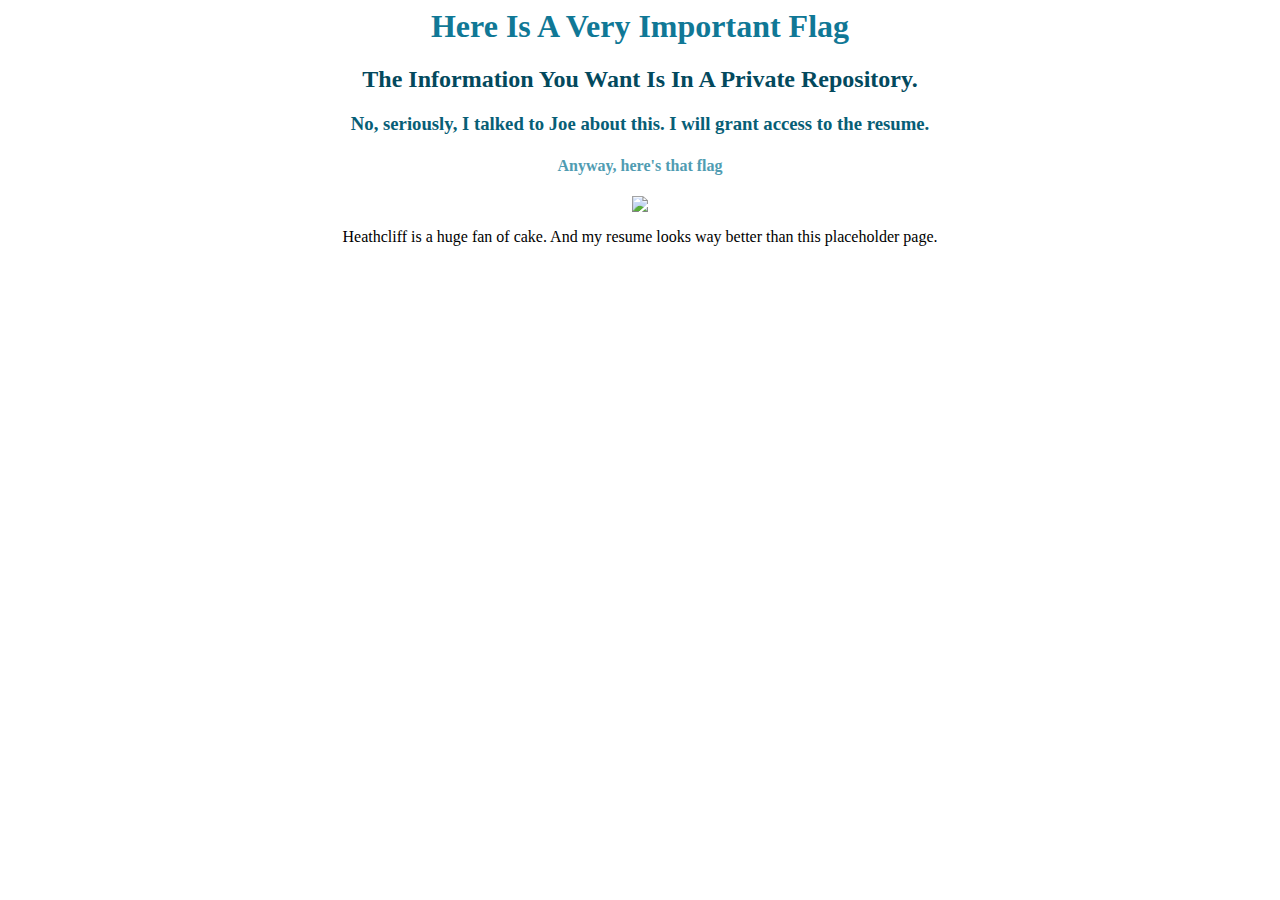
==== index.html.html @ 780c6640 "I renamed some files." ====
<html>
<head>
		<link rel="stylesheet" href="style.css" type="text/css">
	</head>
	<body>
	<h1>Here Is A Very Important Flag</h1>
		<h2>The Information You Want Is In A Private Repository.</h2>
			<h3>No, seriously, I talked to Joe about this. I will grant access to the resume.</h3>
				<h4> Anyway, here's that flag</h4></h4>


				<img src="https://orangecatantics.files.wordpress.com/2013/10/135d35f0b4cb0130df84001dd8b71c47.gif"/>

				<p>Heathcliff is a huge fan of cake. And my resume looks way better than this placeholder page.</p>
	</body>
</html>
---- style.css ----
body {
	font-family: Georgia, serif;
		text-align: center; 

}


h1 {
	color: #107896;
	text-align: center;
}

h2 {
	color: #03495d;
	text-align: center;
}

h3 {
	color: #075e76;
	text-align: center;
}


h4  {
	color: #509CB2;
	text-align: center;
}



 p {
	text-align: center;
}
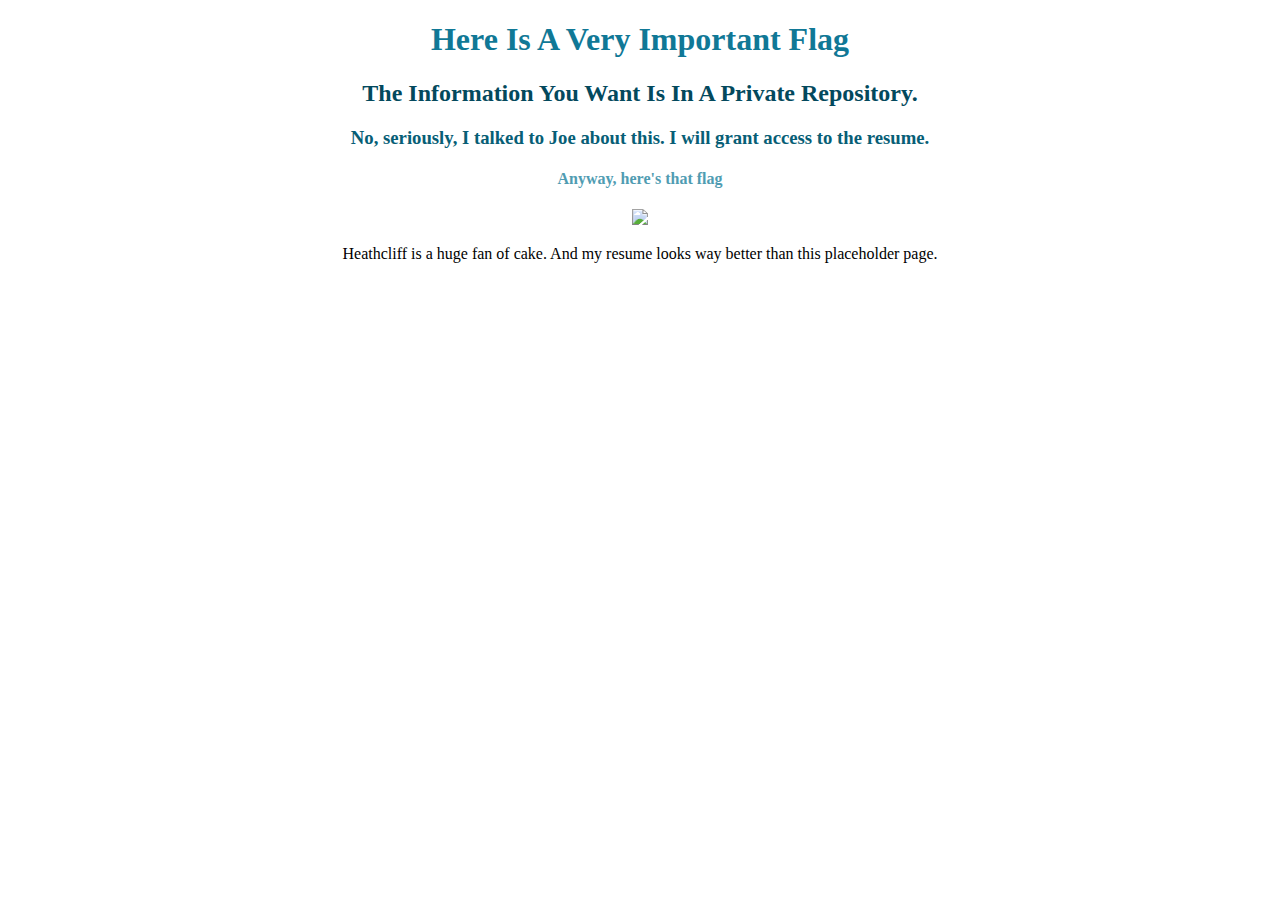
==== commit 20134e04: "Fixed code" ====
--- a/index.html.html
+++ b/index.html.html
@@ -1,3 +1,4 @@
+<!DOCTYPE html>
 <html>
 <head>
 		<link rel="stylesheet" href="style.css" type="text/css">
